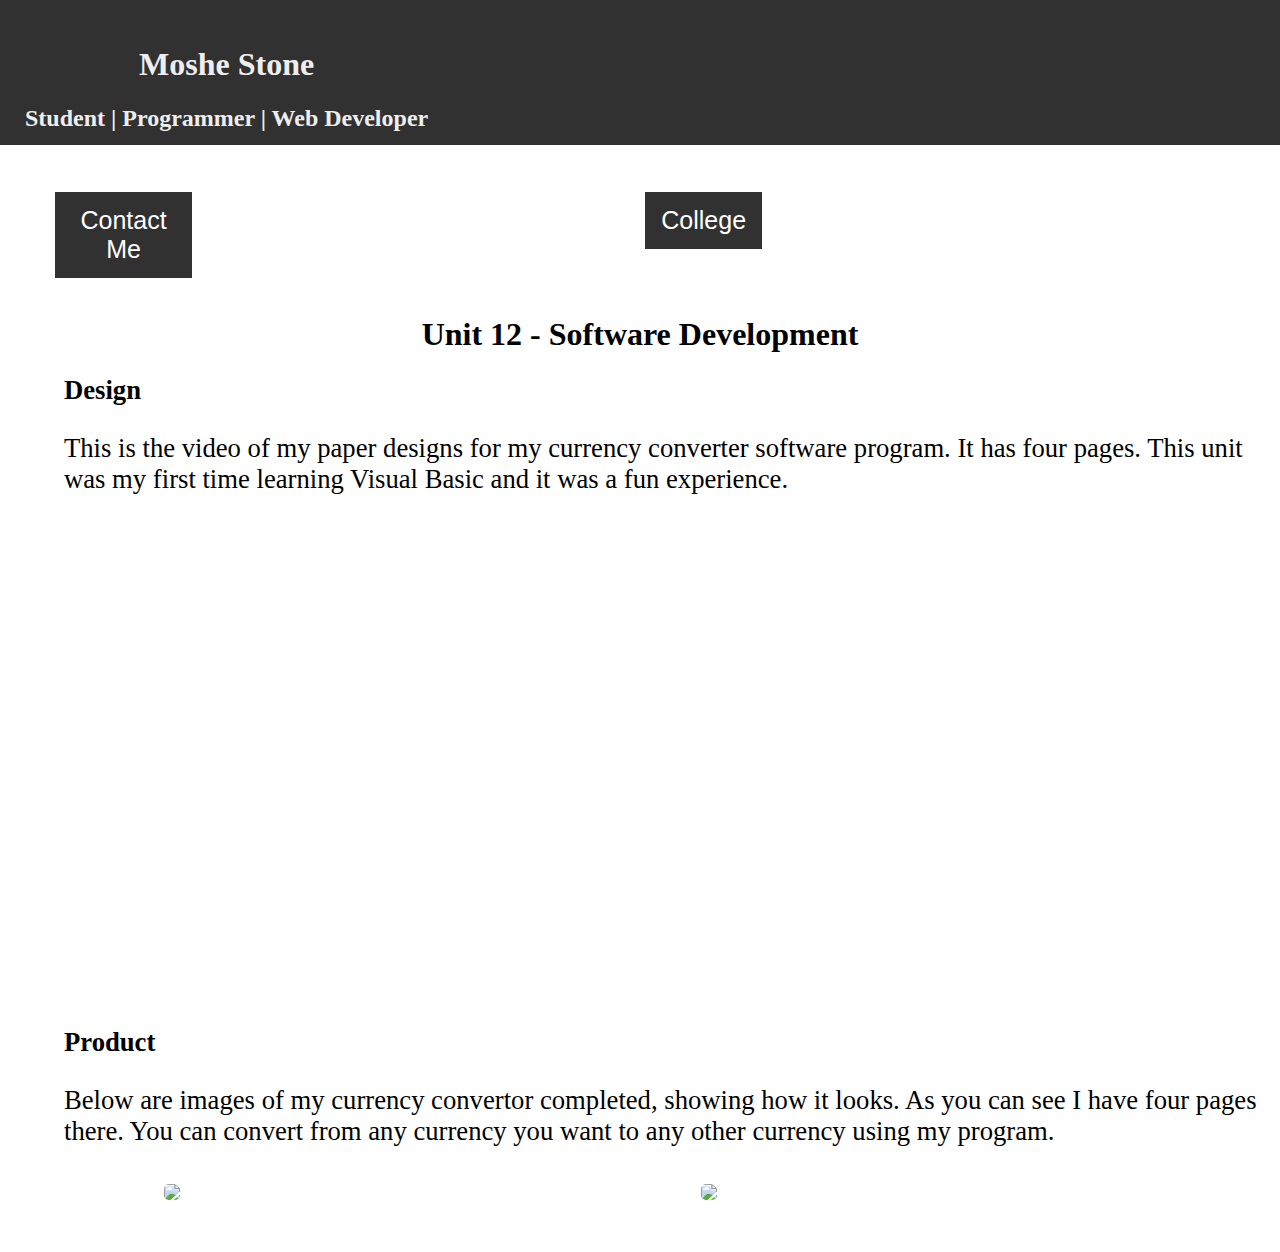
==== Digital Portfolio v9/html/unit12.html @ 15450842 "Digtial Portfolio website" ====
<!DOCTYPE html>
<html>
<head>
  <title>Software Development Unit 12</title>
  <link rel="stylesheet" type="text/css" href= "../css/main.css">
  <link rel="stylesheet" type="text/css" href= "../css/unit12.css">
</head>

<body>

  <!-- Navbar -->

    <nav>

      <div class="leftnav">
      <h1 class="title">Moshe Stone</h1>
      <h2 class="title"> Student | Programmer | Web Developer</h2>
    </div>

    <div class="rightnav">

      <div class="dropdown2 spacing">
       <button onclick="myFunction2()" class="dropbtn2">Contact Me</button>
       <div id="myDropdown2" class="dropdown-content2">
         <a class="drop2" href="mailto:digitalportfolio185@gmail.com">Email Me</a>
         <p class="left"> My Phone number is 07849781221</p>
         <a href ="https://www.linkedin.com/in/moshe-s-872699151/"> LinkedIn Account </a>
       </div>
     </div>

      <a class="active padd" href="index.html"> Home</a>


      <div class="dropdown">
       <button onclick="myFunction()" class="dropbtn">College</button>
       <div id="myDropdown" class="dropdown-content">
         <a class= "drop" href="unit1.html">Unit 1</a>
         <a class= "drop" href="unit2.html">Unit 2</a>
         <a class= "drop" href="unit3.html">Unit 3</a>
         <a class= "drop" href="unit6.html">Unit 6</a>
         <a class= "drop" href="unit11.html">Unit 11</a>
         <a class= "drop" href="unit12.html">Unit 12</a>
         <a class= "drop" href="unit13.html">Unit 13</a>
         <a class= "drop" href="unit16.html">Unit 16</a>

       </div>
     </div>

      <a class="padd" href="otherWork.html">Other Work</a>
    </div>

</nav>


<h1 class="page-title">Unit 12 - Software Development</h1>

<h2 class ="left">Design</h2>
<p class="left"> This is the video of my paper designs for my currency converter software program. It has
four pages. This unit was my first time learning Visual Basic and it was a fun experience. </p>
 <div class="centeredDiv">
<iframe width="854" height="480" src="https://www.youtube.com/embed/RANZBrMuqL0"
 frameborder="0" allow="autoplay; encrypted-media" allowfullscreen></iframe>
</div>

<h2 class="left"> Product</h2>
<p class = "left"> Below are images of my currency convertor completed, showing how it looks. As you can see
I have four pages there. You can convert from any currency you want to any other currency using my program.  </p>


  <div class= "row">
    <div class= "column1">
   <img id ="myImg6" src= "../Assets/Unit_12 Software Development/product/converthome.png"  style="width:80%">
  </div>
   <div id="myModal6" class="modal6">
     <span class="close6">&times;</span>
     <img class="modal-content6" id="img06">
     <div id="caption6"></div>
   </div>


    <div class= "column2">
    <img id="myImg7" src= "../Assets/Unit_12 Software Development/product/convertconvert.png"  style="width:80%">
    </div>
  </div>
    <div id="myModal7" class="modal7">
      <span class="close7">&times;</span>
      <img class="modal-content7" id="img07">
      <div id="caption7"></div>
    </div>



  <div class= "row">
    <div class= "column12">
   <img id="myImg8" src= "../Assets/Unit_12 Software Development/product/convert2.png" alt = "" style="width:80%">
  </div>

  <div id="myModal8" class="modal8">
    <span class="close8">&times;</span>
    <img class="modal-content8" id="img08">
    <div id="caption8"></div>
  </div>


    <div class= "column22">
    <img id="myImg9" src= "../Assets/Unit_12 Software Development/product/convertabout.png" alt = "" style="width:80%">
    </div>

    <div id="myModal9" class="modal9">
      <span class="close9">&times;</span>
      <img class="modal-content9" id="img09">
      <div id="caption9"></div>
    </div>

    <div class= "column32">
      <img id="myImg10" src= "../Assets/Unit_12 Software Development/product/convertsettings.png" alt = "" style="width:80%">
    </div>

    <div id="myModal10" class="modal10">
      <span class="close10">&times;</span>
      <img class="modal-content10" id="img010">
      <div id="caption10"></div>
    </div>

  </div>

<script src="../js/main.js"></script>
<script src="../js/imageunit12.js"></script>
<script src="../js/dropdown2.js"></script>

</body>
</html>
---- Digital Portfolio v9/css/main.css ----
* { box-sizing: border-box;
 }

 body {
   margin: 0;
   background-color: white;
 }

 .column1, .column2 {
   float: left;
   padding: 10px;
 }

 .column1{
   background-color: white;
   width: 49%;
 }

 .column2{
   background-color:white;
   width: 49%;
 }

 .row:after {
   content: "";
   display: table;
   clear: both;
 }

 @media (max-width: 600px) {
   .column1, .column2 {
     width: 100%;
   }
 }
 /* Dropdown Button */
 .dropbtn {
     background-color: #313131;
     color: white;
     padding: 16px;
     border: none;
     cursor: pointer;
     padding:14px 16px;
     margin: 40px 120px 40px 120px;
     text-decoration: none;
     font-size: 25px;
     color: white;
 }

 /* Dropdown button on hover & focus */
 .dropbtn:hover, .dropbtn:focus {
     background-color: green;
 }

 /* The container <div> - needed to position the dropdown content */
 .dropdown {
     position: relative;
     display: inline-block;
 }

 /* Dropdown Content (Hidden by Default) */
 .dropdown-content {
     display: none;
     position: absolute;
     background-color: black;
     min-width: 160px;
     box-shadow: 0px 8px 16px 0px rgba(0,0,0,0.2);
     z-index: 1;
 }

 /* Links inside the dropdown */
 .dropdown-content a {
     color: black;
     /*padding: 12px 16px;*/
     text-decoration: none;
     display: block;
 }

 /* Change color of dropdown links on hover */
 /*.dropdown-content a:hover {background-color: green}*/

 /* Show the dropdown menu (use JS to add this class to the
  .dropdown-content container when the user clicks on the dropdown button) */
 .show {display:block;}

 a {
     /* display: block; */
     padding: 8px;
     color: white;
 }
 /*end of dropdown*/

 .dropbtn2 {
     background-color: #313131;
     padding: 16px;
     font-size: 16px;
     border: none;
     cursor: pointer;
     padding: 14px 16px;
     text-decoration: none;
     font-size: 25px;
     color: white;
 }

 .dropbtn2:hover, .dropbtn2:focus {
     background-color: green;
 }

 .dropdown2 {
     position: relative;
     display: inline-block;
     margin: 40px 0px 0px 30px;
 }

 .dropdown-content2 {
     display: none;
     position: absolute;
     background-color: black;
     color: white;
     min-width: 160px;
     overflow: auto;
     box-shadow: 0px 8px 16px 0px rgba(0,0,0,0.2);
     z-index: 1;
     /* margin: 40px 0px 0px 0px; */
 }

 .dropdown-content2 a {
     color: white;
     /* padding: 12px 16px; */
     text-decoration: none;
     /* display: block; */
 }

 .dropdown2 a:hover {background-color: #ddd}

 .show {
   display:block;
   color:white;
 }

 .drop2 {
   margin: 0px;
   display: none;;
 }
 /*navbar*/
 nav {
   background-color: #313131;
   padding: 25px;
   padding-bottom: 120px;
 }
 .leftnav {
   float: left;
 }
 .title {
   text-align: center;
   color: #eeeeee;
 }

 .rightnav {
   display: flex;
   float: right;
 }

 .rightnav a {
   display: block;
   text-align: center;
   padding:14px 16px;
   margin: 40px 120px 40px 120px;
   text-decoration: none;
   font-size: 25px;
   color: white;
 }


 .rightnav a:hover {
   color: green;
 }

 /*end of navbar*/

 .page-title {
   text-align: center;
 }

 .left {
  margin-left: 5%;
  font-size: 20pt;
}

.coming{
  text-align: center;
  font-size: 30pt;
  color: green;
}

.centeredDiv {
   margin-left: 30%;
}

.size {
  font-size: 20pt;
}
/* Fullscreen image */

#myImg {
    border-radius: 5px;
    cursor: pointer;
    transition: 0.3s;
}

#myImg:hover {opacity: 0.7;}

/* The Modal (background) */
.modal {
    display: none; /* Hidden by default */
    position: fixed; /* Stay in place */
    z-index: 1; /* Sit on top */
    padding-top: 100px; /* Location of the box */
    left: 0;
    top: 0;
    width: 100%; /* Full width */
    height: 100%; /* Full height */
    overflow: auto; /* Enable scroll if needed */
    background-color: rgb(0,0,0); /* Fallback color */
    background-color: rgba(0,0,0,0.9); /* Black w/ opacity */
}

/* Modal Content (image) */
.modal-content {
    margin: auto;
    display: block;
    width: 80%;
    max-width: 700px;
}

/* Caption of Modal Image */
#caption {
    margin: auto;
    display: block;
    width: 80%;
    max-width: 700px;
    text-align: center;
    color: #ccc;
    padding: 10px 0;
    height: 150px;
}

/* Add Animation */
.modal-content, #caption {
    -webkit-animation-name: zoom;
    -webkit-animation-duration: 0.6s;
    animation-name: zoom;
    animation-duration: 0.6s;
}

@-webkit-keyframes zoom {
    from {-webkit-transform:scale(0)}
    to {-webkit-transform:scale(1)}
}

@keyframes zoom {
    from {transform:scale(0)}
    to {transform:scale(1)}
}

/* The Close Button */
.close {
    position: absolute;
    top: 15px;
    right: 35px;
    color: #f1f1f1;
    font-size: 40px;
    font-weight: bold;
    transition: 0.3s;
}

.close:hover,
.close:focus {
    color: #bbb;
    text-decoration: none;
    cursor: pointer;
}

/* 100% Image Width on Smaller Screens */
@media only screen and (max-width: 700px){
    .modal-content {
        width: 100%;
    }
}
/*
second one */

#myImg2 {
    border-radius: 5px;
    cursor: pointer;
    transition: 0.3s;
}

#myImg2:hover {opacity: 0.7;}

/* The Modal (background) */
.modal2 {
    display: none; /* Hidden by default */
    position: fixed; /* Stay in place */
    z-index: 1; /* Sit on top */
    padding-top: 100px; /* Location of the box */
    left: 0;
    top: 0;
    width: 100%; /* Full width */
    height: 100%; /* Full height */
    overflow: auto; /* Enable scroll if needed */
    background-color: rgb(0,0,0); /* Fallback color */
    background-color: rgba(0,0,0,0.9); /* Black w/ opacity */
}

/* Modal Content (image) */
.modal-content2 {
    margin: auto;
    display: block;
    width: 80%;
    max-width: 700px;
}

/* Caption of Modal Image */
#caption2 {
    margin: auto;
    display: block;
    width: 80%;
    max-width: 700px;
    text-align: center;
    color: #ccc;
    padding: 10px 0;
    height: 150px;
}

/* Add Animation */
.modal-content2, #caption {
    -webkit-animation-name: zoom;
    -webkit-animation-duration: 0.6s;
    animation-name: zoom;
    animation-duration: 0.6s;
}

/* The Close Button */
.close2 {
    position: absolute;
    top: 15px;
    right: 35px;
    color: #f1f1f1;
    font-size: 40px;
    font-weight: bold;
    transition: 0.3s;
}

.close2:hover,
.close2:focus {
    color: #bbb;
    text-decoration: none;
    cursor: pointer;
}
/*third one */
#myImg3 {
    border-radius: 5px;
    cursor: pointer;
    transition: 0.3s;
}
#myImg3:hover {opacity: 0.7;}
.modal3 {
    display: none; /* Hidden by default */
    position: fixed; /* Stay in place */
    z-index: 1; /* Sit on top */
    padding-top: 100px; /* Location of the box */
    left: 0;
    top: 0;
    width: 100%; /* Full width */
    height: 100%; /* Full height */
    overflow: auto; /* Enable scroll if needed */
    background-color: rgb(0,0,0); /* Fallback color */
    background-color: rgba(0,0,0,0.9); /* Black w/ opacity */
}
.modal-content3 {
    margin: auto;
    display: block;
    width: 80%;
    max-width: 700px;
}
#caption3 {
    margin: auto;
    display: block;
    width: 80%;
    max-width: 700px;
    text-align: center;
    color: #ccc;
    padding: 10px 0;
    height: 150px;
}
.modal-content3, #caption {
    -webkit-animation-name: zoom;
    -webkit-animation-duration: 0.6s;
    animation-name: zoom;
    animation-duration: 0.6s;
}
.close3 {
    position: absolute;
    top: 15px;
    right: 35px;
    color: #f1f1f1;
    font-size: 40px;
    font-weight: bold;
    transition: 0.3s;
}
.close3:hover,
.close3:focus {
    color: #bbb;
    text-decoration: none;
    cursor: pointer;
}


/*fourth one */
#myImg4 {
    border-radius: 5px;
    cursor: pointer;
    transition: 0.3s;
}
#myImg4:hover {opacity: 0.7;}
.modal4 {
    display: none; /* Hidden by default */
    position: fixed; /* Stay in place */
    z-index: 1; /* Sit on top */
    padding-top: 100px; /* Location of the box */
    left: 0;
    top: 0;
    width: 100%; /* Full width */
    height: 100%; /* Full height */
    overflow: auto; /* Enable scroll if needed */
    background-color: rgb(0,0,0); /* Fallback color */
    background-color: rgba(0,0,0,0.9); /* Black w/ opacity */
}
.modal-content4 {
    margin: auto;
    display: block;
    width: 80%;
    max-width: 700px;
}
#caption4 {
    margin: auto;
    display: block;
    width: 80%;
    max-width: 700px;
    text-align: center;
    color: #ccc;
    padding: 10px 0;
    height: 150px;
}
.modal-content4, #caption4 {
    -webkit-animation-name: zoom;
    -webkit-animation-duration: 0.6s;
    animation-name: zoom;
    animation-duration: 0.6s;
}
.close4 {
    position: absolute;
    top: 15px;
    right: 35px;
    color: #f1f1f1;
    font-size: 40px;
    font-weight: bold;
    transition: 0.3s;
}
.close4:hover,
.close4:focus {
    color: #bbb;
    text-decoration: none;
    cursor: pointer;
}


/*fifth one */
#myImg5 {
    border-radius: 5px;
    cursor: pointer;
    transition: 0.3s;
}
#myImg5:hover {opacity: 0.7;}
.modal5 {
    display: none; /* Hidden by default */
    position: fixed; /* Stay in place */
    z-index: 1; /* Sit on top */
    padding-top: 100px; /* Location of the box */
    left: 0;
    top: 0;
    width: 100%; /* Full width */
    height: 100%; /* Full height */
    overflow: auto; /* Enable scroll if needed */
    background-color: rgb(0,0,0); /* Fallback color */
    background-color: rgba(0,0,0,0.9); /* Black w/ opacity */
}
.modal-content5 {
    margin: auto;
    display: block;
    width: 80%;
    max-width: 700px;
}
#caption5 {
    margin: auto;
    display: block;
    width: 80%;
    max-width: 700px;
    text-align: center;
    color: #ccc;
    padding: 10px 0;
    height: 150px;
}
.modal-content5, #caption5 {
    -webkit-animation-name: zoom;
    -webkit-animation-duration: 0.6s;
    animation-name: zoom;
    animation-duration: 0.6s;
}
.close5 {
    position: absolute;
    top: 15px;
    right: 35px;
    color: #f1f1f1;
    font-size: 40px;
    font-weight: bold;
    transition: 0.3s;
}
.close5:hover,
.close5:focus {
    color: #bbb;
    text-decoration: none;
    cursor: pointer;
}
---- Digital Portfolio v9/css/unit12.css ----
* { box-sizing: border-box;
}

body {
  margin: 0;
  background-color: white;
}

.column1, .column2 {
  float: left;
  padding: 10px;
}

.column12, .column22, .column32 {
  float: left;
  padding: 10px;
}

.column1{
  background-color: white;
  width: 40%;
  margin-left: 12%;
}

.column2{
  background-color:white;
  width: 40%;
  margin-left: 2%;
}

.column12{
  background-color: white;
  width: 30%;
  margin-left: 10%

}

.column22{
  background-color:white;
  width: 30%;

}
.column32{
  background-color:white;
  width: 30%;

}


row:after {
  content: "";
  display: table;
  clear: both;
}



@media (max-width: 600px) {
  .column1, .column2 {
    width: 100%;
  }
}

/*sixth one */
#myImg6 {
    border-radius: 5px;
    cursor: pointer;
    transition: 0.3s;
}
#myImg6:hover {opacity: 0.7;}
.modal6 {
    display: none; /* Hidden by default */
    position: fixed; /* Stay in place */
    z-index: 1; /* Sit on top */
    padding-top: 100px; /* Location of the box */
    left: 0;
    top: 0;
    width: 100%; /* Full width */
    height: 100%; /* Full height */
    overflow: auto; /* Enable scroll if needed */
    background-color: rgb(0,0,0); /* Fallback color */
    background-color: rgba(0,0,0,0.9); /* Black w/ opacity */
}
.modal-content6 {
    margin: auto;
    display: block;
    width: 80%;
    max-width: 700px;
}
#caption6 {
    margin: auto;
    display: block;
    width: 80%;
    max-width: 700px;
    text-align: center;
    color: #ccc;
    padding: 10px 0;
    height: 150px;
}
.modal-content6, #caption6 {
    -webkit-animation-name: zoom;
    -webkit-animation-duration: 0.6s;
    animation-name: zoom;
    animation-duration: 0.6s;
}
.close6 {
    position: absolute;
    top: 15px;
    right: 35px;
    color: #f1f1f1;
    font-size: 40px;
    font-weight: bold;
    transition: 0.3s;
}
.close6:hover,
.close6:focus {
    color: #bbb;
    text-decoration: none;
    cursor: pointer;
}

/*seventh one */
#myImg7 {
    border-radius: 5px;
    cursor: pointer;
    transition: 0.3s;
}
#myImg7:hover {opacity: 0.7;}
.modal7 {
    display: none; /* Hidden by default */
    position: fixed; /* Stay in place */
    z-index: 1; /* Sit on top */
    padding-top: 100px; /* Location of the box */
    left: 0;
    top: 0;
    width: 100%; /* Full width */
    height: 100%; /* Full height */
    overflow: auto; /* Enable scroll if needed */
    background-color: rgb(0,0,0); /* Fallback color */
    background-color: rgba(0,0,0,0.9); /* Black w/ opacity */
}
.modal-content7 {
    margin: auto;
    display: block;
    width: 80%;
    max-width: 700px;
}
#caption7 {
    margin: auto;
    display: block;
    width: 80%;
    max-width: 700px;
    text-align: center;
    color: #ccc;
    padding: 10px 0;
    height: 150px;
}
.modal-content7, #caption7 {
    -webkit-animation-name: zoom;
    -webkit-animation-duration: 0.6s;
    animation-name: zoom;
    animation-duration: 0.6s;
}
.close7 {
    position: absolute;
    top: 15px;
    right: 35px;
    color: #f1f1f1;
    font-size: 40px;
    font-weight: bold;
    transition: 0.3s;
}
.close7:hover,
.close7:focus {
    color: #bbb;
    text-decoration: none;
    cursor: pointer;
}

/*eigth one */
#myImg8 {
    border-radius: 5px;
    cursor: pointer;
    transition: 0.3s;
}
#myImg8:hover {opacity: 0.7;}
.modal8 {
    display: none; /* Hidden by default */
    position: fixed; /* Stay in place */
    z-index: 1; /* Sit on top */
    padding-top: 100px; /* Location of the box */
    left: 0;
    top: 0;
    width: 100%; /* Full width */
    height: 100%; /* Full height */
    overflow: auto; /* Enable scroll if needed */
    background-color: rgb(0,0,0); /* Fallback color */
    background-color: rgba(0,0,0,0.9); /* Black w/ opacity */
}
.modal-content8 {
    margin: auto;
    display: block;
    width: 80%;
    max-width: 700px;
}
#caption8 {
    margin: auto;
    display: block;
    width: 80%;
    max-width: 700px;
    text-align: center;
    color: #ccc;
    padding: 10px 0;
    height: 150px;
}
.modal-content8, #caption8 {
    -webkit-animation-name: zoom;
    -webkit-animation-duration: 0.6s;
    animation-name: zoom;
    animation-duration: 0.6s;
}
.close8 {
    position: absolute;
    top: 15px;
    right: 35px;
    color: #f1f1f1;
    font-size: 40px;
    font-weight: bold;
    transition: 0.3s;
}
.close8:hover,
.close8:focus {
    color: #bbb;
    text-decoration: none;
    cursor: pointer;
}

/*ninth one */
#myImg9 {
    border-radius: 5px;
    cursor: pointer;
    transition: 0.3s;
}
#myImg9:hover {opacity: 0.7;}
.modal9 {
    display: none; /* Hidden by default */
    position: fixed; /* Stay in place */
    z-index: 1; /* Sit on top */
    padding-top: 100px; /* Location of the box */
    left: 0;
    top: 0;
    width: 100%; /* Full width */
    height: 100%; /* Full height */
    overflow: auto; /* Enable scroll if needed */
    background-color: rgb(0,0,0); /* Fallback color */
    background-color: rgba(0,0,0,0.9); /* Black w/ opacity */
}
.modal-content9 {
    margin: auto;
    display: block;
    width: 80%;
    max-width: 700px;
}
#caption9 {
    margin: auto;
    display: block;
    width: 80%;
    max-width: 700px;
    text-align: center;
    color: #ccc;
    padding: 10px 0;
    height: 150px;
}
.modal-content9, #caption9 {
    -webkit-animation-name: zoom;
    -webkit-animation-duration: 0.6s;
    animation-name: zoom;
    animation-duration: 0.6s;
}
.close9 {
    position: absolute;
    top: 15px;
    right: 35px;
    color: #f1f1f1;
    font-size: 40px;
    font-weight: bold;
    transition: 0.3s;
}
.close9:hover,
.close9:focus {
    color: #bbb;
    text-decoration: none;
    cursor: pointer;
}

/*tenth one */
#myImg10 {
    border-radius: 5px;
    cursor: pointer;
    transition: 0.3s;
}
#myImg10:hover {opacity: 0.7;}
.modal10 {
    display: none; /* Hidden by default */
    position: fixed; /* Stay in place */
    z-index: 1; /* Sit on top */
    padding-top: 100px; /* Location of the box */
    left: 0;
    top: 0;
    width: 100%; /* Full width */
    height: 100%; /* Full height */
    overflow: auto; /* Enable scroll if needed */
    background-color: rgb(0,0,0); /* Fallback color */
    background-color: rgba(0,0,0,0.9); /* Black w/ opacity */
}
.modal-content10 {
    margin: auto;
    display: block;
    width: 80%;
    max-width: 700px;
}
#caption10 {
    margin: auto;
    display: block;
    width: 80%;
    max-width: 700px;
    text-align: center;
    color: #ccc;
    padding: 10px 0;
    height: 150px;
}
.modal-content10, #caption10 {
    -webkit-animation-name: zoom;
    -webkit-animation-duration: 0.6s;
    animation-name: zoom;
    animation-duration: 0.6s;
}
.close10 {
    position: absolute;
    top: 15px;
    right: 35px;
    color: #f1f1f1;
    font-size: 40px;
    font-weight: bold;
    transition: 0.3s;
}
.close10:hover,
.close10:focus {
    color: #bbb;
    text-decoration: none;
    cursor: pointer;
}
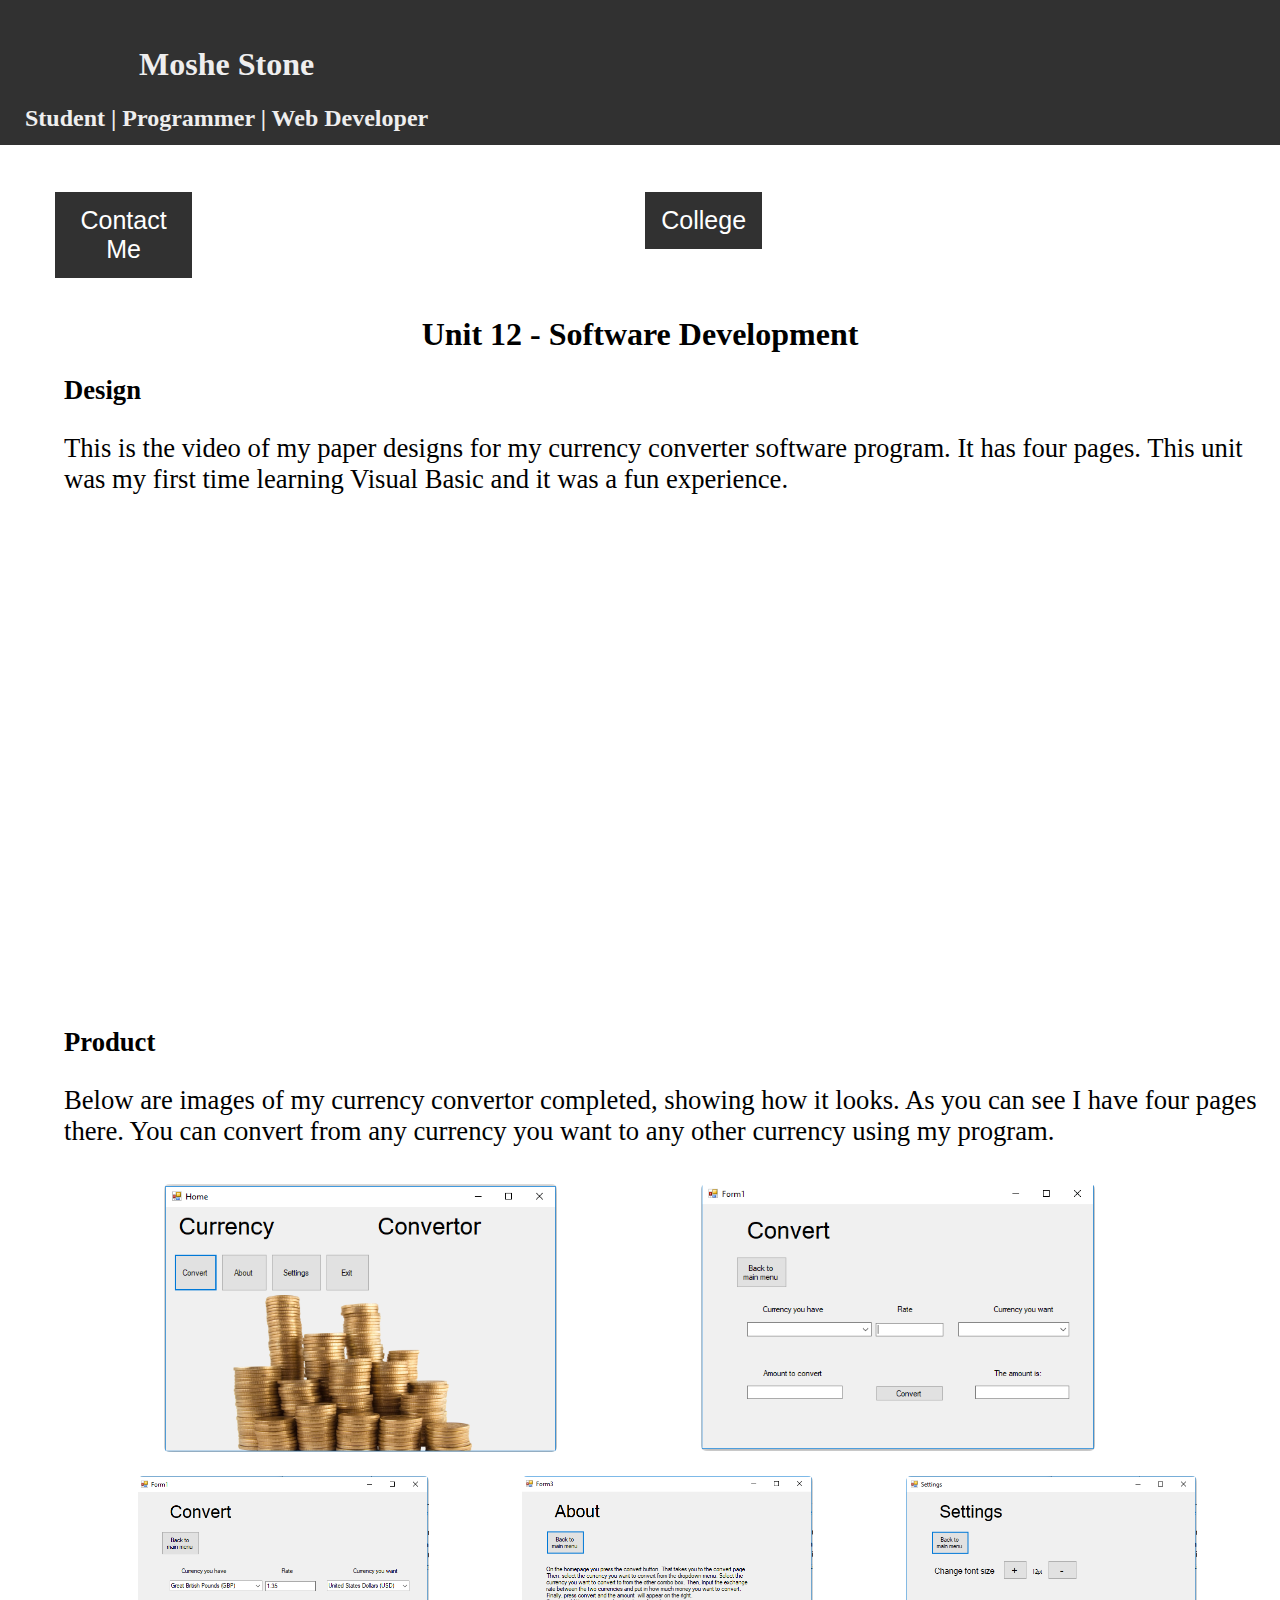
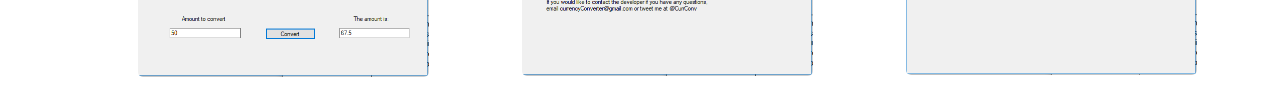
==== commit 2f486205: "Update unit12.html" ====
--- a/Digital Portfolio v9/html/unit12.html
+++ b/Digital Portfolio v9/html/unit12.html
@@ -69,7 +69,7 @@
 
   <div class= "row">
     <div class= "column1">
-   <img id ="myImg6" src= "../Assets/Unit_12 Software Development/product/converthome.png"  style="width:80%">
+   <img id ="myImg6" src= "../Assets/Unit_12 Software Development/product/converthome.PNG"  style="width:80%">
   </div>
    <div id="myModal6" class="modal6">
      <span class="close6">&times;</span>
@@ -79,7 +79,7 @@
 
 
     <div class= "column2">
-    <img id="myImg7" src= "../Assets/Unit_12 Software Development/product/convertconvert.png"  style="width:80%">
+    <img id="myImg7" src= "../Assets/Unit_12 Software Development/product/convertconvert.PNG"  style="width:80%">
     </div>
   </div>
     <div id="myModal7" class="modal7">
@@ -92,7 +92,7 @@
 
   <div class= "row">
     <div class= "column12">
-   <img id="myImg8" src= "../Assets/Unit_12 Software Development/product/convert2.png" alt = "" style="width:80%">
+   <img id="myImg8" src= "../Assets/Unit_12 Software Development/product/convert2.PNG" alt = "" style="width:80%">
   </div>
 
   <div id="myModal8" class="modal8">
@@ -103,7 +103,7 @@
 
 
     <div class= "column22">
-    <img id="myImg9" src= "../Assets/Unit_12 Software Development/product/convertabout.png" alt = "" style="width:80%">
+    <img id="myImg9" src= "../Assets/Unit_12 Software Development/product/convertabout.PNG" alt = "" style="width:80%">
     </div>
 
     <div id="myModal9" class="modal9">
@@ -113,7 +113,7 @@
     </div>
 
     <div class= "column32">
-      <img id="myImg10" src= "../Assets/Unit_12 Software Development/product/convertsettings.png" alt = "" style="width:80%">
+      <img id="myImg10" src= "../Assets/Unit_12 Software Development/product/convertsettings.PNG" alt = "" style="width:80%">
     </div>
 
     <div id="myModal10" class="modal10">
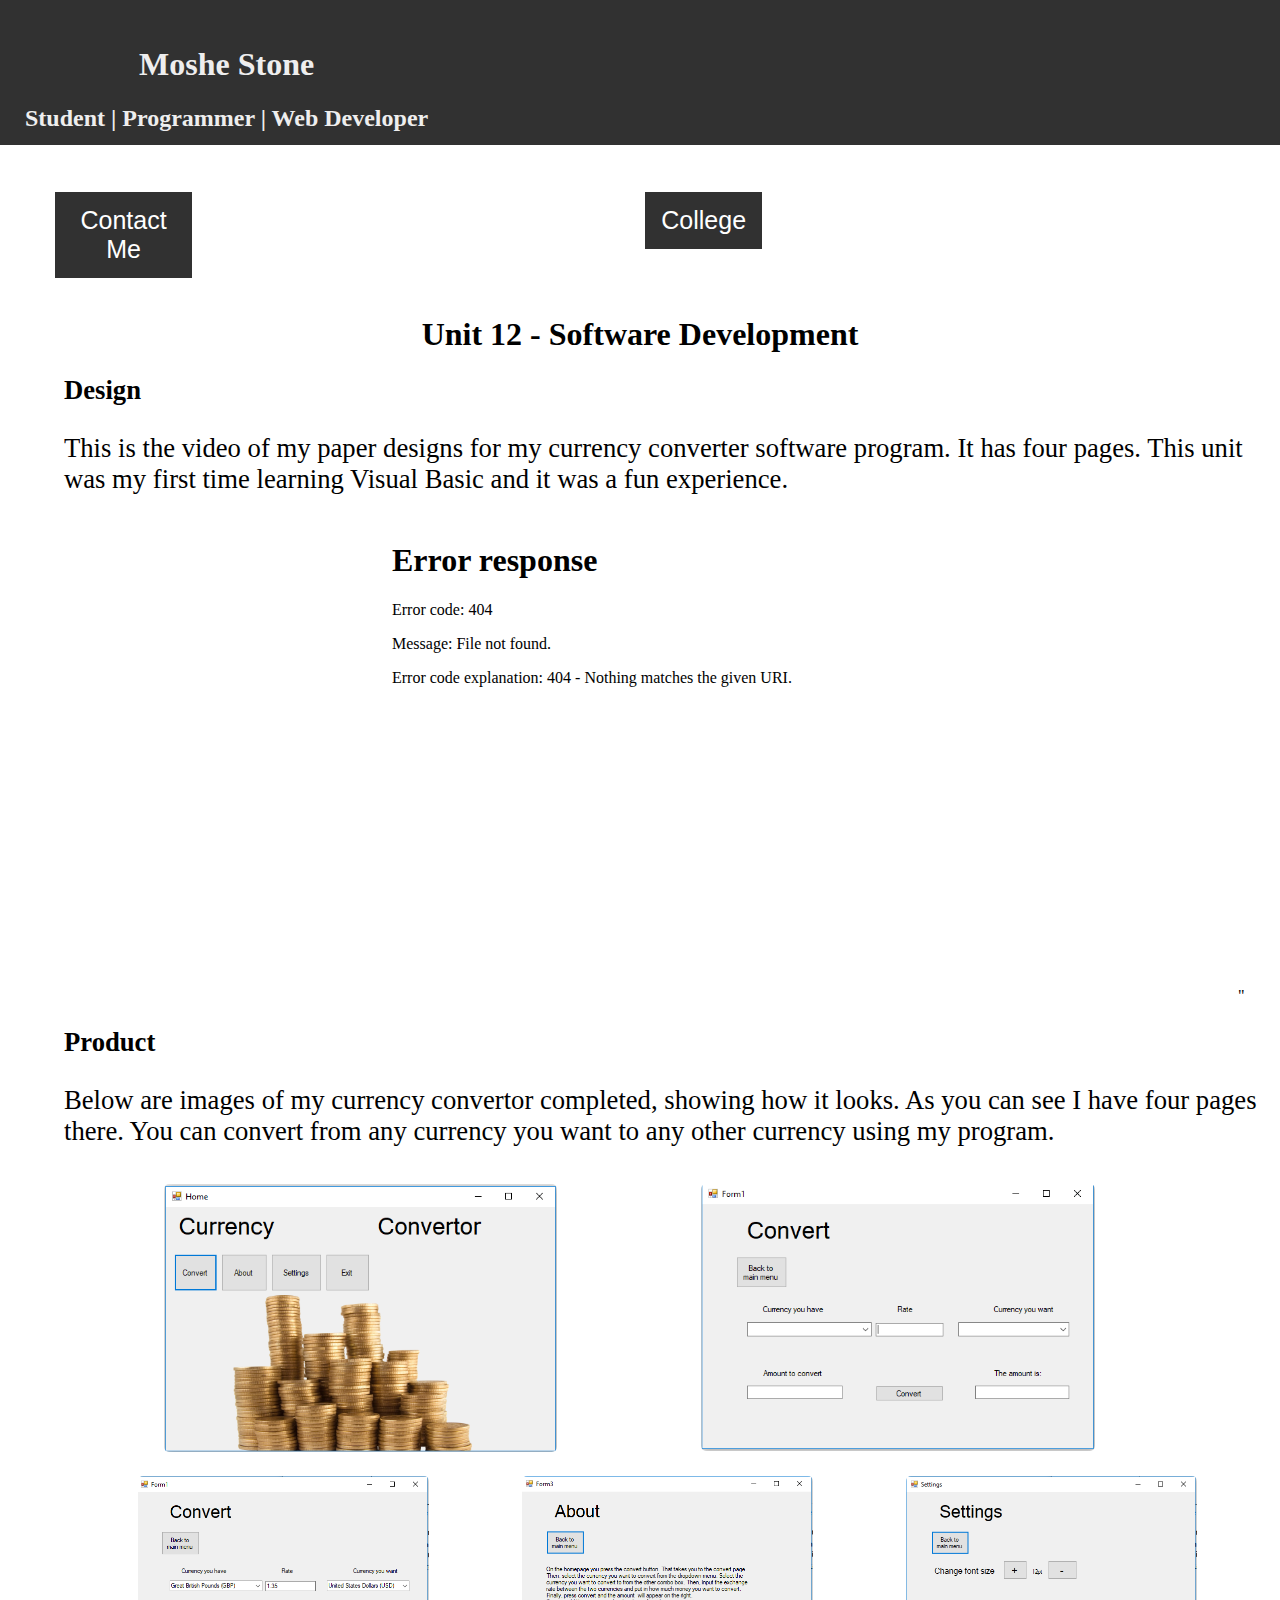
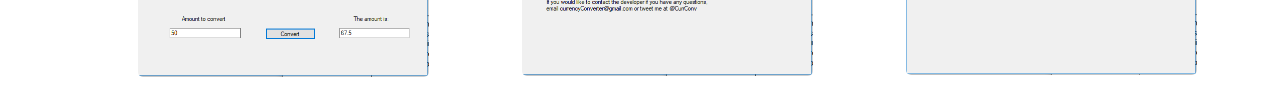
==== commit 31fd3832: "Update unit12.html" ====
--- a/Digital Portfolio v9/html/unit12.html
+++ b/Digital Portfolio v9/html/unit12.html
@@ -58,8 +58,7 @@
 <p class="left"> This is the video of my paper designs for my currency converter software program. It has
 four pages. This unit was my first time learning Visual Basic and it was a fun experience. </p>
  <div class="centeredDiv">
-<iframe width="854" height="480" src="https://www.youtube.com/embed/RANZBrMuqL0"
- frameborder="0" allow="autoplay; encrypted-media" allowfullscreen></iframe>
+<iframe width="854" height="480" src="<iframe width="560" height="315" src="https://www.youtube.com/embed/1D36gFLRyxc?rel=0" frameborder="0" allow="autoplay; encrypted-media" allowfullscreen></iframe>"
 </div>
 
 <h2 class="left"> Product</h2>
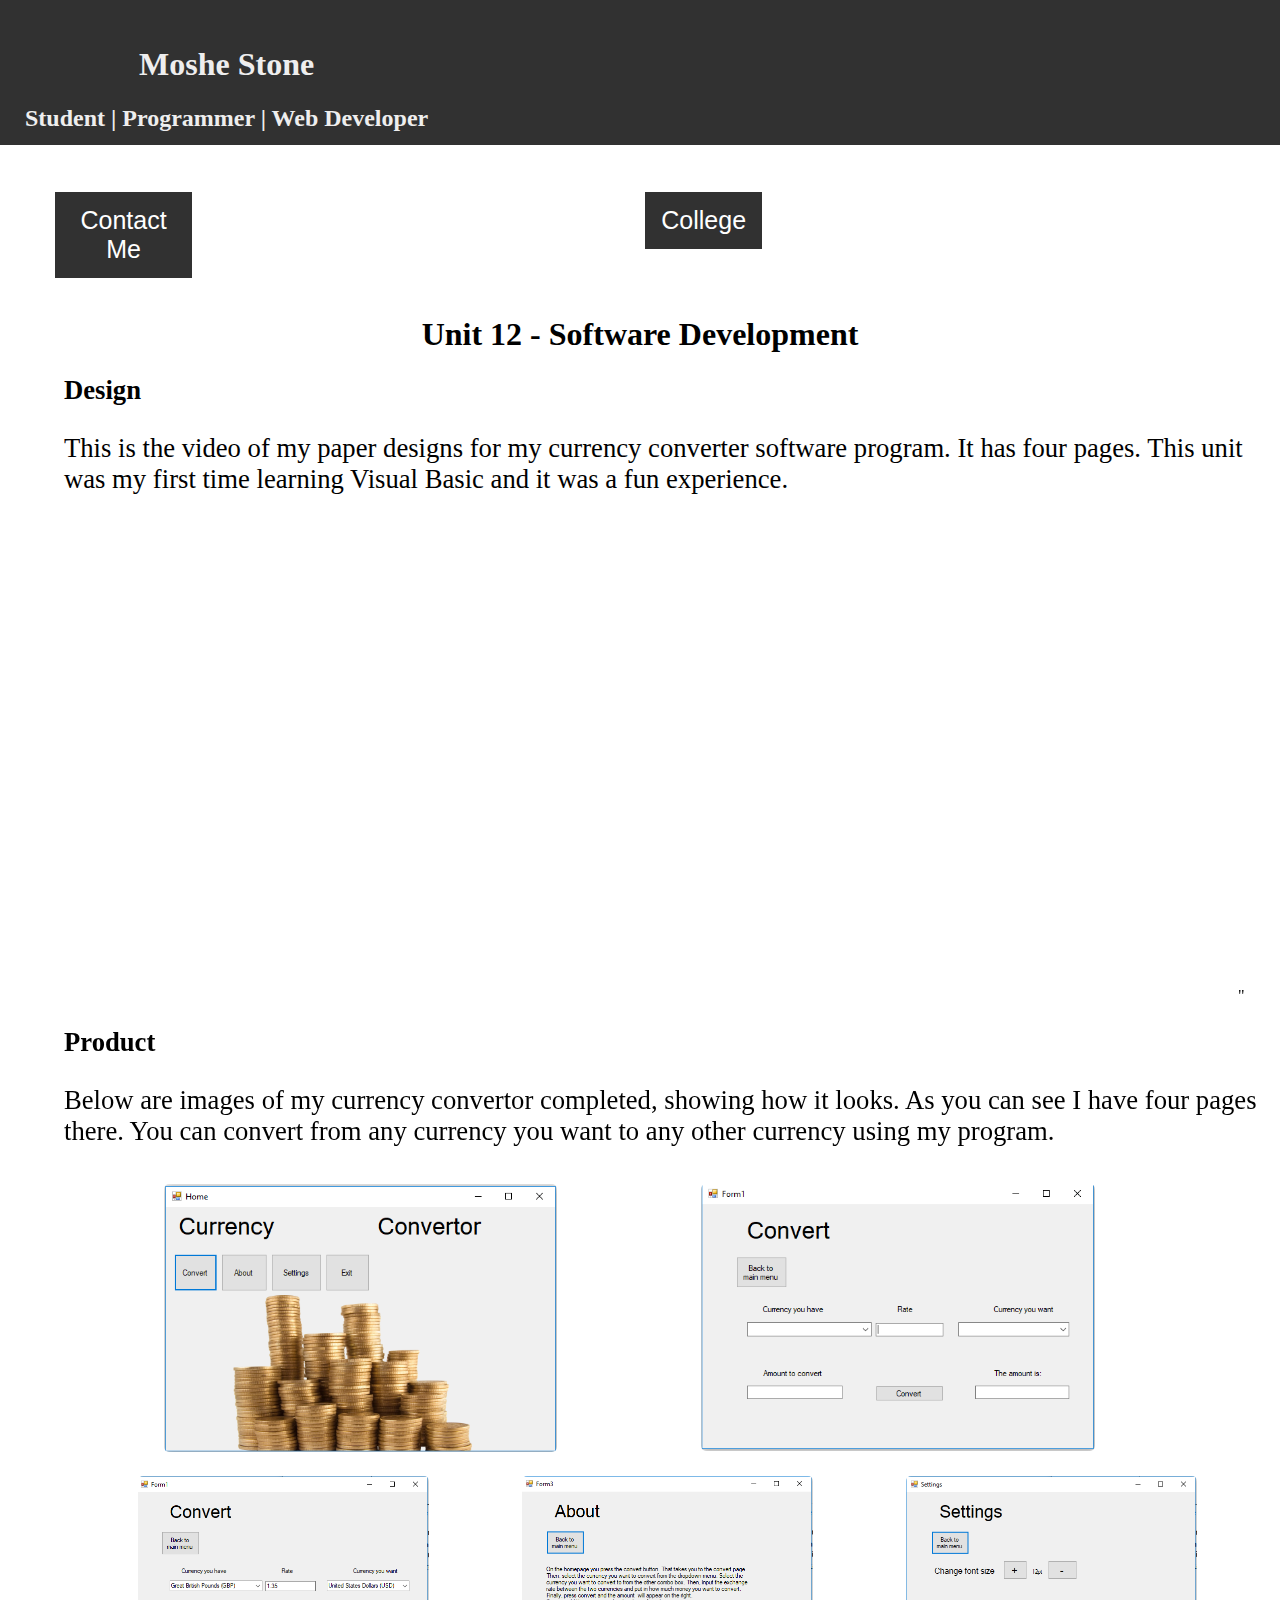
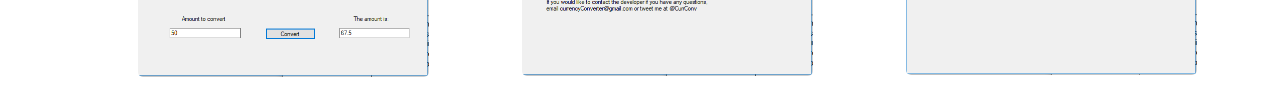
==== commit b6d7c833: "Update unit12.html" ====
--- a/Digital Portfolio v9/html/unit12.html
+++ b/Digital Portfolio v9/html/unit12.html
@@ -58,7 +58,8 @@
 <p class="left"> This is the video of my paper designs for my currency converter software program. It has
 four pages. This unit was my first time learning Visual Basic and it was a fun experience. </p>
  <div class="centeredDiv">
-<iframe width="854" height="480" src="<iframe width="560" height="315" src="https://www.youtube.com/embed/1D36gFLRyxc?rel=0" frameborder="0" allow="autoplay; encrypted-media" allowfullscreen></iframe>"
+<iframe width="854" height="480" src="https://www.youtube.com/embed/1D36gFLRyxc?rel=0"
+                          frameborder="0" allow="autoplay; encrypted-media" allowfullscreen></iframe>"
 </div>
 
 <h2 class="left"> Product</h2>
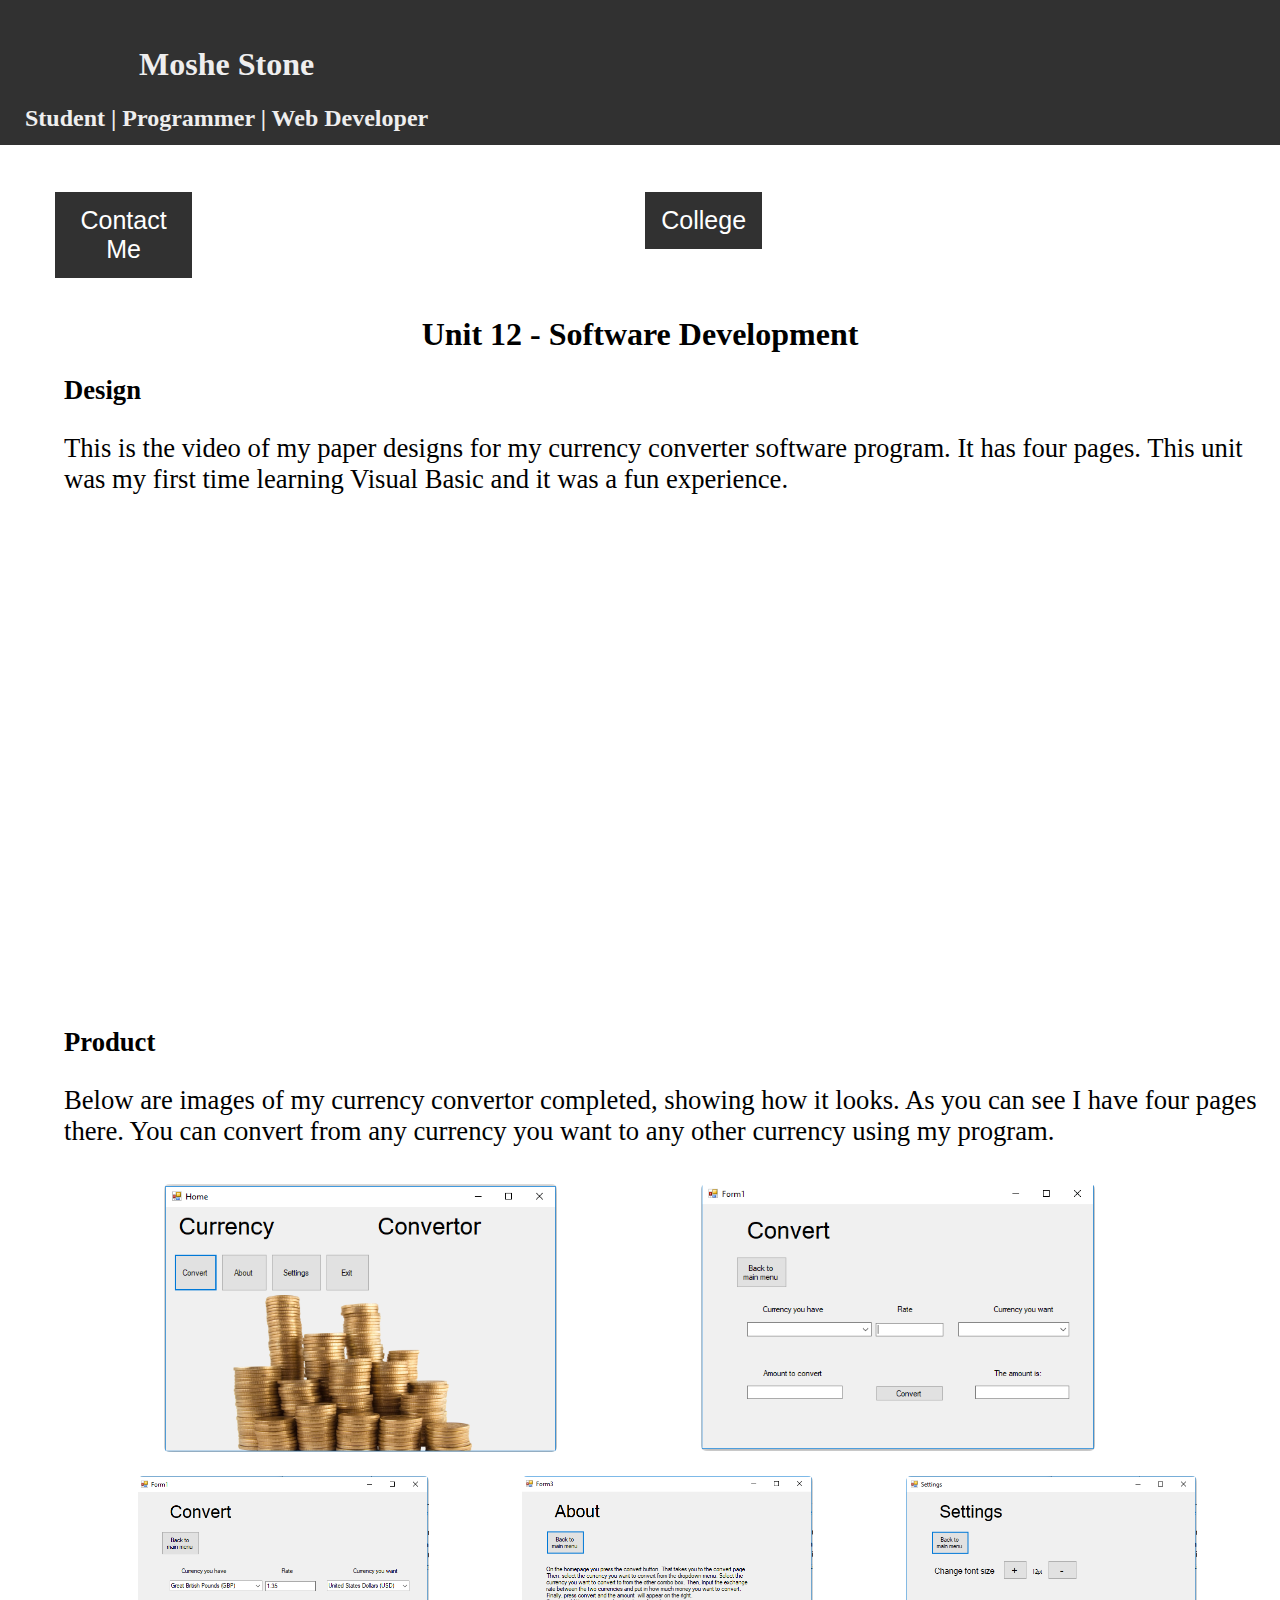
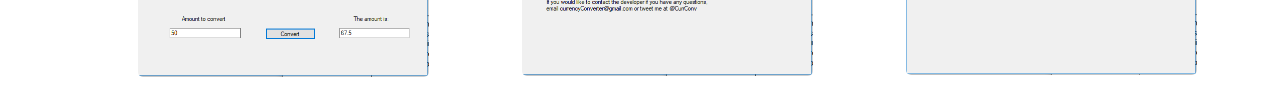
==== commit 827f1412: "Update unit12.html" ====
--- a/Digital Portfolio v9/html/unit12.html
+++ b/Digital Portfolio v9/html/unit12.html
@@ -58,8 +58,8 @@
 <p class="left"> This is the video of my paper designs for my currency converter software program. It has
 four pages. This unit was my first time learning Visual Basic and it was a fun experience. </p>
  <div class="centeredDiv">
-<iframe width="854" height="480" src="https://www.youtube.com/embed/1D36gFLRyxc?rel=0"
-                          frameborder="0" allow="autoplay; encrypted-media" allowfullscreen></iframe>"
+<iframe width="854" height="480" src="https://www.youtube.com/embed/RANZBrMuqL0?rel=0" frameborder="0" 
+           allow="autoplay; encrypted-media" allowfullscreen></iframe>
 </div>
 
 <h2 class="left"> Product</h2>
